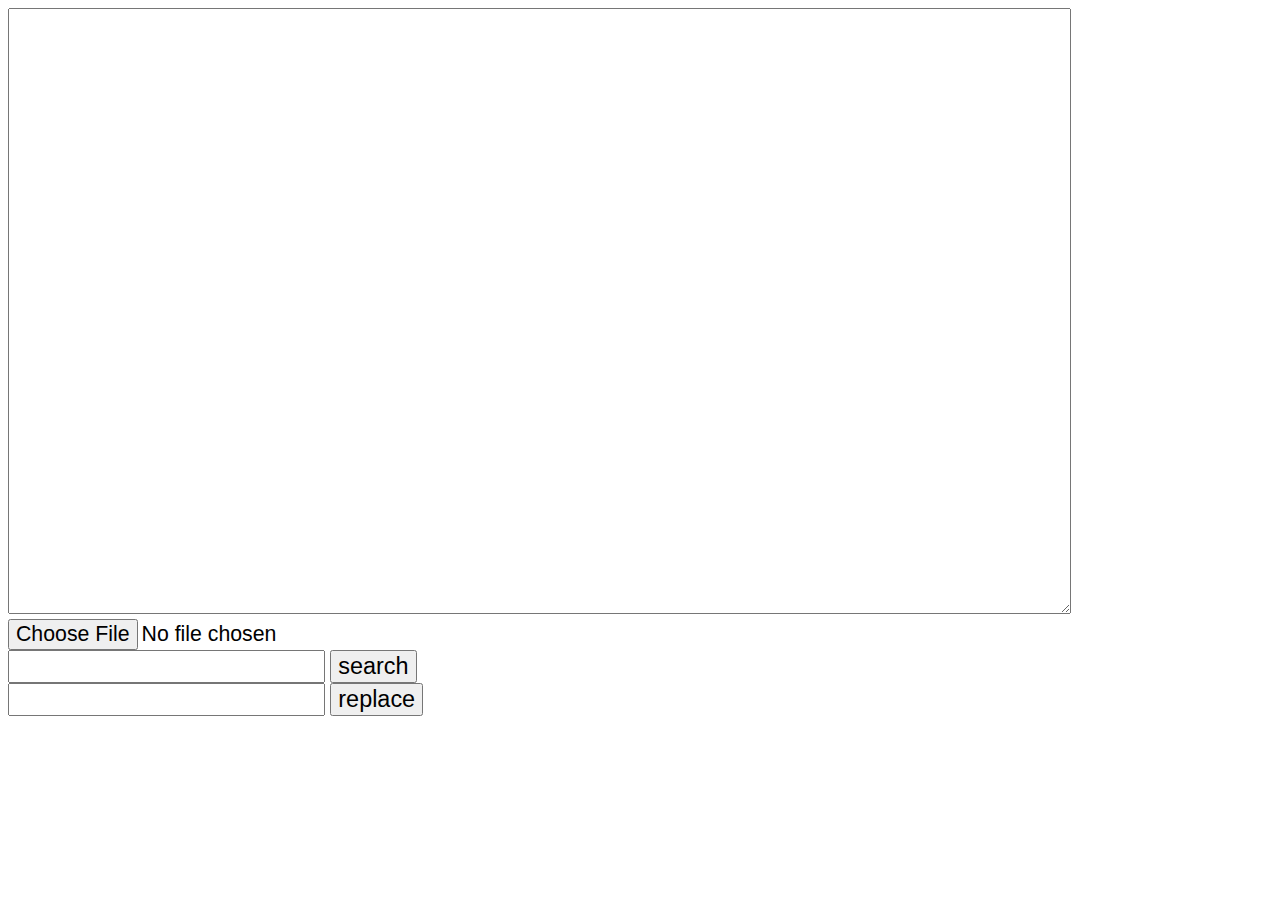
==== project1/index.html @ 1d753b15 "init commit" ====
<!-- 
	x load a text file (file chosen by user, file is on local machine)
  x display the contents of the text file

  x have a place where user can enter search string
  x have a place where user can enter replacement string

  x have a button where user can request scan for next occurrence of search string
  x have a button that causes replacement of search string with replacement string.

  - the functionality of saving the changed text file is OPTIONAL (extra credit),
  but if you implement this, there must be a "save" button
-->

<!--
	Gregory Mann
	people.emich.edu/gmann1
	COSC 436
	Assignment 01/05
	WINTER 2017
-->

<!doctype html>
<html lang="en">
  <head>
    <meta charset="UTF-8"/>
    <title>Project 1</title>
		<script src="app.js"></script>
		<link href="style.css" rel="stylesheet"/>
  </head>
	
  <body onload="init();">
		<textarea cols="100" rows="30" id="textArea" readonly spellcheck="false"></textarea>
		
		<br/>

		<input id="fileInput" type="file" onchange="readFile();"/>
		
		<div class="text-buttons">
			<input id="searchParam" type="text"/>
			<button onclick="search_replace.search();">search</button>
		</div>
		
		<div class="text-buttons">
			<input id="replaceParam" type="text"/>
			<button onclick="search_replace.replace();">replace</button>
		</div>
		
	</body>
</html>
---- project1/style.css ----
* {
	font-size: 1.1em;
}
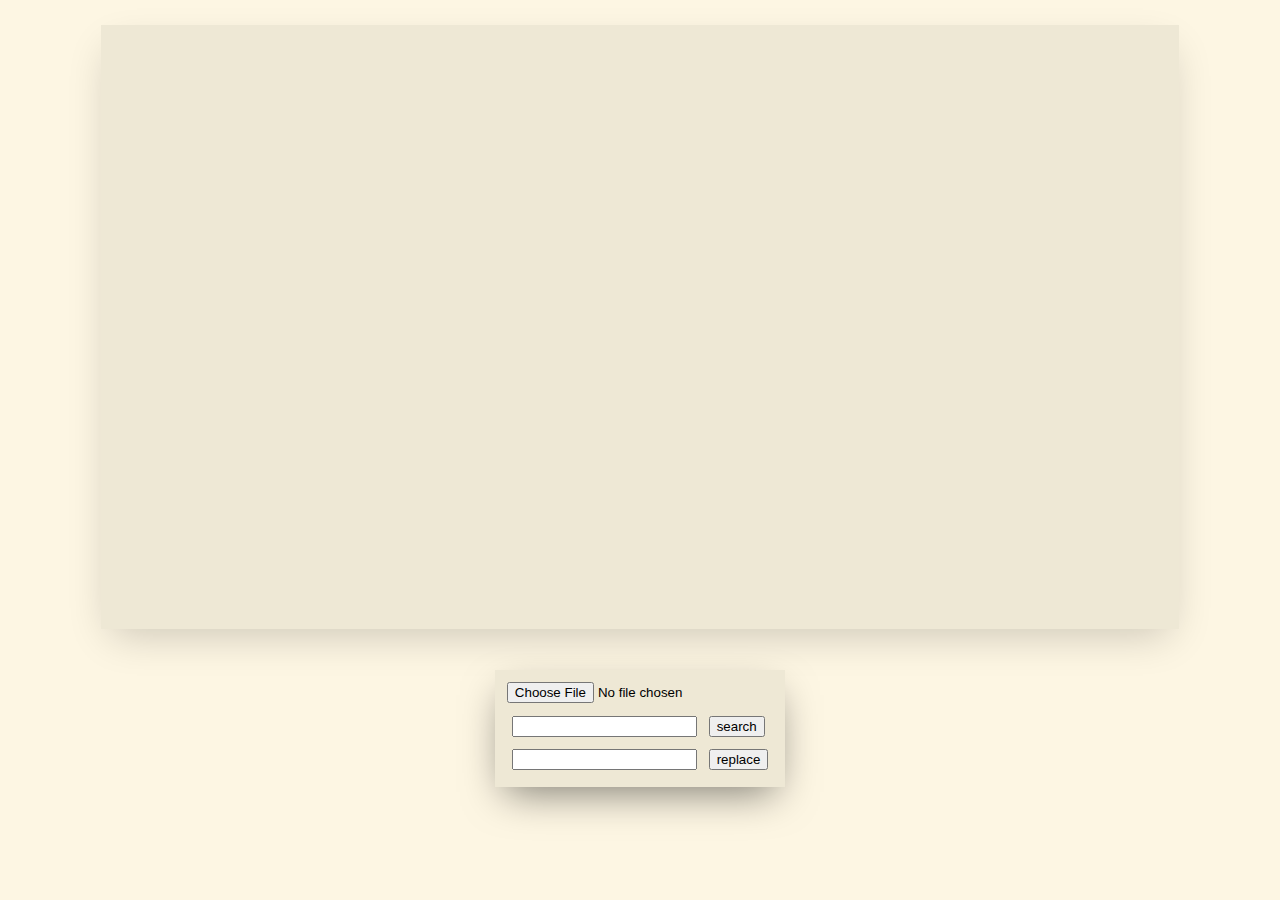
==== commit 04b115c4: "done with project 1" ====
--- a/project1/index.html
+++ b/project1/index.html
@@ -1,50 +1,53 @@
-<!-- 
-	x load a text file (file chosen by user, file is on local machine)
-  x display the contents of the text file
+<!--
+		x load a text file (file chosen by user, file is on local machine)
+		x display the contents of the text file
 
-  x have a place where user can enter search string
-  x have a place where user can enter replacement string
+		x have a place where user can enter search string
+		x have a place where user can enter replacement string
 
-  x have a button where user can request scan for next occurrence of search string
-  x have a button that causes replacement of search string with replacement string.
+		x have a button where user can request scan for next occurrence of search string
+		x have a button that causes replacement of search string with replacement string.
 
-  - the functionality of saving the changed text file is OPTIONAL (extra credit),
-  but if you implement this, there must be a "save" button
--->
+		- the functionality of saving the changed text file is OPTIONAL (extra credit),
+		but if you implement this, there must be a "save" button
+	-->
 
 <!--
-	Gregory Mann
-	people.emich.edu/gmann1
-	COSC 436
-	Assignment 01/05
-	WINTER 2017
--->
+		Gregory Mann
+		people.emich.edu/gmann1
+		COSC 436
+		Assignment 01/05
+		WINTER 2017
+		This project searches and replaces strings of text within a text area.
+		It loads a specified UTF-8 file from the users machine to do the searching.
+	-->
 
 <!doctype html>
 <html lang="en">
-  <head>
-    <meta charset="UTF-8"/>
-    <title>Project 1</title>
+	<head>
+		<meta charset="UTF-8"/>
+		<title>Project 1</title>
 		<script src="app.js"></script>
 		<link href="style.css" rel="stylesheet"/>
-  </head>
-	
-  <body onload="init();">
-		<textarea cols="100" rows="30" id="textArea" readonly spellcheck="false"></textarea>
-		
-		<br/>
+	</head>
+	<body onload="init();">
 
-		<input id="fileInput" type="file" onchange="readFile();"/>
-		
-		<div class="text-buttons">
-			<input id="searchParam" type="text"/>
-			<button onclick="search_replace.search();">search</button>
+		<textarea rows="30" id="textArea" spellcheck="false" readonly></textarea>
+
+		<div id="search-replace-box">
+			<input id="fileInput" type="file" onchange="search_replace.readFile();"/>
+
+			<div class="text-buttons">
+				<input id="searchParam" type="text"/>
+				<button onclick="search_replace.search();">search</button>
+			</div>
+
+			<div class="text-buttons">
+				<input id="replaceParam" type="text"/>
+				<button onclick="search_replace.replace();">replace</button>
+			</div>
+
 		</div>
-		
-		<div class="text-buttons">
-			<input id="replaceParam" type="text"/>
-			<button onclick="search_replace.replace();">replace</button>
-		</div>
-		
+
 	</body>
 </html>
--- a/project1/style.css
+++ b/project1/style.css
@@ -1,3 +1,43 @@
+/**
+ * Gregory Mann
+ * people.emich.edu/gmann1
+ * COSC 436
+ * Assignment 01/05
+ * WINTER 2017
+ * CSS page for Assignment 01/05
+ * This project searches and replaces strings of text within a text area.
+ * It loads a specified UTF-8 file from the users machine to do the searching. 
+ */
+
 * {
-	font-size: 1.1em;
+
 }
+
+body {
+	display: flex;
+	flex-direction: column;
+	align-items: center;
+	background-color: #fdf6e3;
+}
+
+#textArea, #textArea:focus {
+	width: 85%;
+	margin: 1em;
+	border: none;
+	resize: none;
+	font-size: 1.3em;
+	background-color:	 #eee8d5;
+	outline: none; 								/* fix for chrome highlights */
+	box-shadow: 0px 15px 40px -10px rgba(0,0,0,0.2);
+}
+
+#search-replace-box {
+	margin: 1.5em;
+	padding: 0.5em;
+	background-color:	 #eee8d5;
+	box-shadow: 0px 15px 40px -10px rgba(0,0,0,0.5);
+}
+
+#search-replace-box * {
+	margin: 0.3em;
+}
